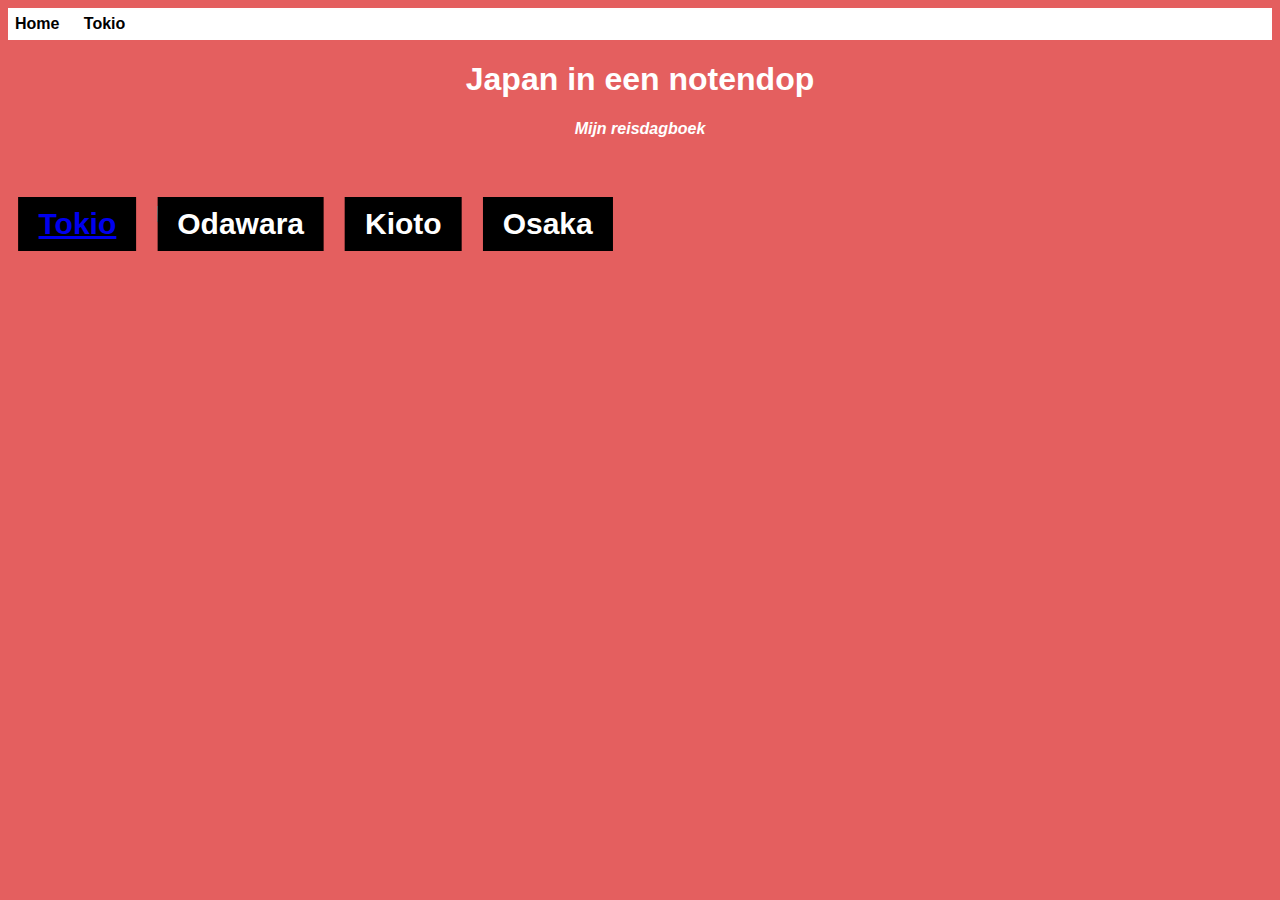
==== index.html @ ecdbeb59 "Add files via upload" ====
<!DOCTYPE html>
<html>

<head>
    <title>Japan in een notendop</title>
    <link href="style.css" rel="stylesheet">
</head>

<body>

    <ul class="navbar">
       <strong> <li><a href="index.html">Home</a></li> </strong>
       <strong> <li><a href="tokio.html">Tokio</a></li> </strong> 
    </ul>

    <center>
        <h1>Japan in een notendop</h1>
    </center>
    <h4>
        <center ><em> Mijn reisdagboek </em> </center>
    </h4>
    <br>
    <br>

   <div class="clm">
    <img src="img/fototokio.JPG" alt="Tokio" style="width: 100%;" />
    <div class="overlay-text">
        <a href="japan.html"><strong>Tokio</strong></a>
    </div>
</div>


        <div class="clm">
            <img src="img/fotoodawara.png" alt="Odawara" style="width: 100%;" />
            <div class="overlay-text"><strong>Odawara</strong></div>
        </div>
        <div class="clm">
            <img src="img/fotokioto.JPG" alt="Kioto" style="width: 100%;" />
            <div class="overlay-text"><strong>Kioto</strong></div>
        </div>
        <div class="clm">
            <img src="img/fotoosaka.JPG" alt="Osaka" style="width: 100%;" />
            <div class="overlay-text"><strong>Osaka</strong></div>
        </div>
    </div>

</body>
---- style.css ----
body{
    .navbar {
        list-style-type: none;
        margin: 0;
        padding: 0.55%;
        background-color:white;
    }
    
    .navbar li {
        display: inline;
        margin-right: 20px; 
    }
    
    .navbar li a {
        text-decoration: none;
        color: black;
    }
    
    .navbar li a:hover {
        text-decoration: underline; color: red;
    }


    background: rgb(228, 95, 95);
    box-sizing:border-box;
    font-family:'Gill Sans', 'Gill Sans MT', Calibri, 'Trebuchet MS', sans-serif;
    color: white;
    justify-content: center;
}


.clm{
    float: left;
    max-width: 23.5%;
    padding: 10.5px;  
    
}

.overlay-text{
position:relative;
color: white;
font-family: 'Gill Sans', 'Gill Sans MT', Calibri, 'Trebuchet MS', sans-serif;
bottom: 50%; 
left: 50%; 
transform: translate(-50%, -50%); 
background-color: #000000; 
padding: 10px 20px; 
font-size: 30px; 
text-align: center;

}
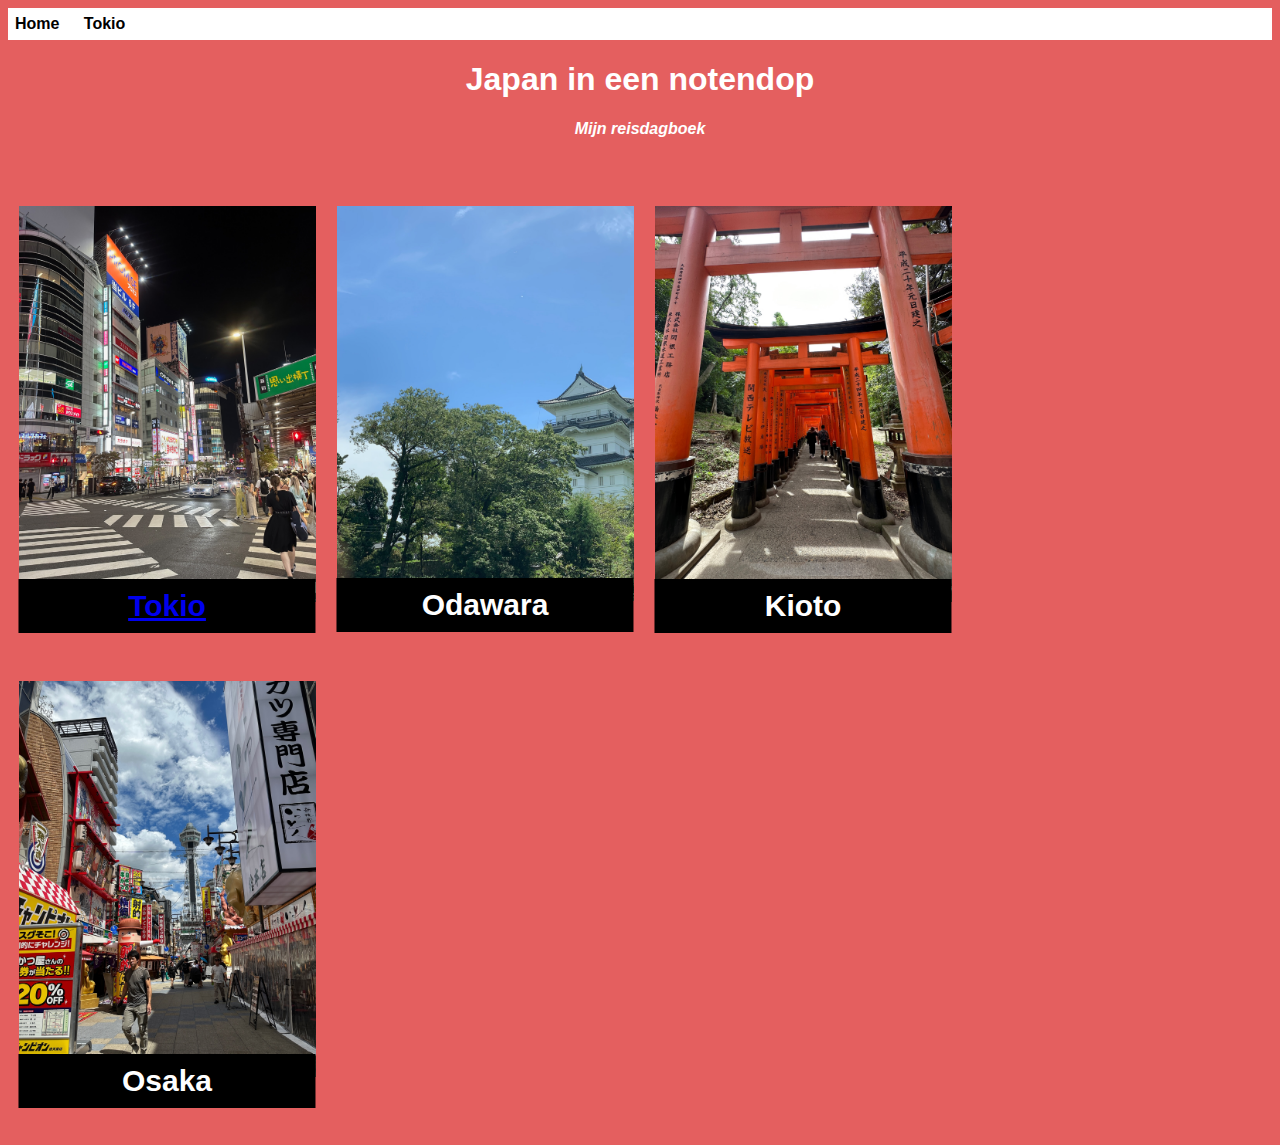
==== commit d541dea7: "Update index.html" ====
--- a/index.html
+++ b/index.html
@@ -23,7 +23,7 @@
     <br>
 
    <div class="clm">
-    <img src="img/fototokio.JPG" alt="Tokio" style="width: 100%;" />
+    <img src="fototokio.JPG" alt="Tokio" style="width: 100%;" />
     <div class="overlay-text">
         <a href="japan.html"><strong>Tokio</strong></a>
     </div>
@@ -31,15 +31,15 @@
 
 
         <div class="clm">
-            <img src="img/fotoodawara.png" alt="Odawara" style="width: 100%;" />
+            <img src="fotoodawara.png" alt="Odawara" style="width: 100%;" />
             <div class="overlay-text"><strong>Odawara</strong></div>
         </div>
         <div class="clm">
-            <img src="img/fotokioto.JPG" alt="Kioto" style="width: 100%;" />
+            <img src="fotokioto.JPG" alt="Kioto" style="width: 100%;" />
             <div class="overlay-text"><strong>Kioto</strong></div>
         </div>
         <div class="clm">
-            <img src="img/fotoosaka.JPG" alt="Osaka" style="width: 100%;" />
+            <img src="fotoosaka.JPG" alt="Osaka" style="width: 100%;" />
             <div class="overlay-text"><strong>Osaka</strong></div>
         </div>
     </div>
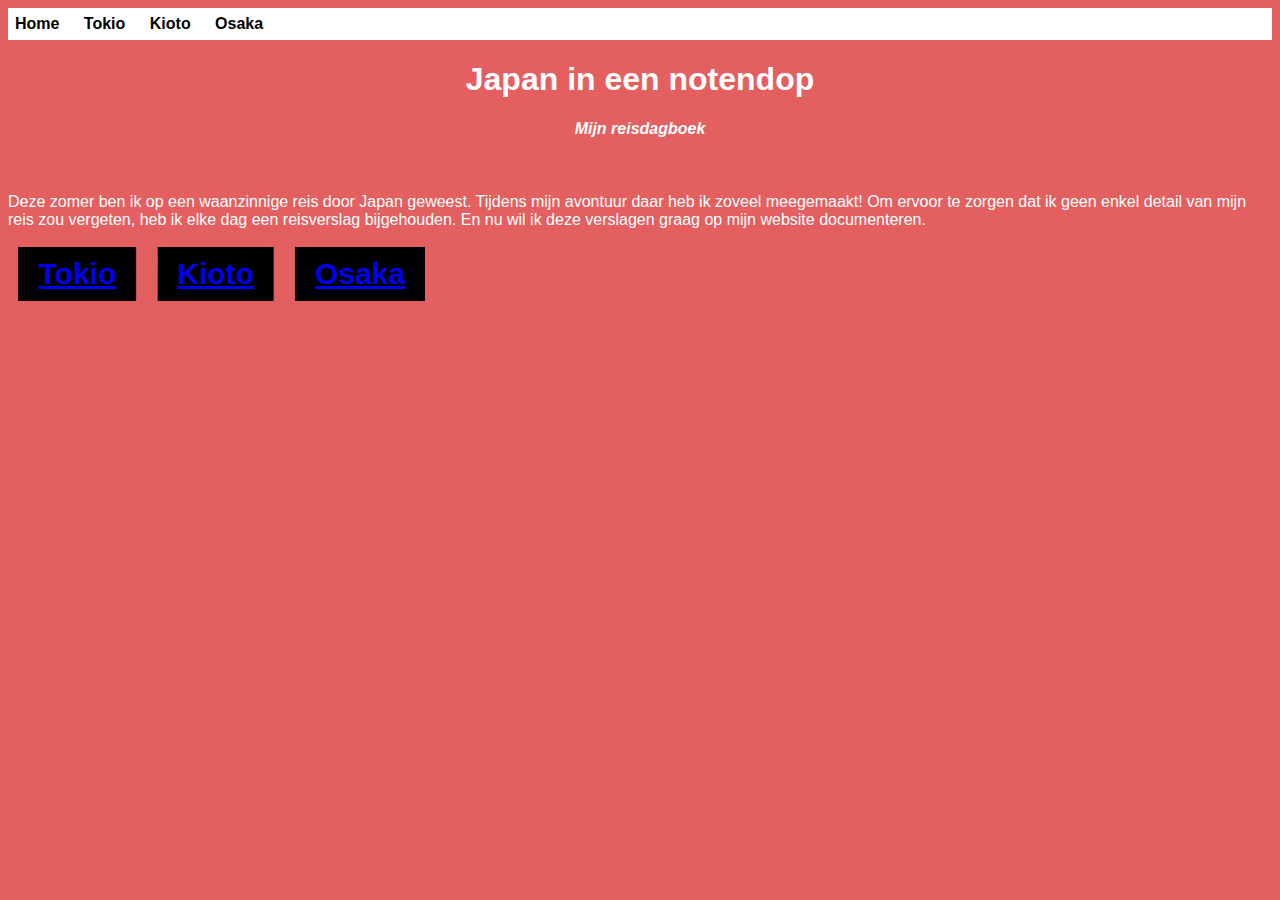
==== commit 2c1510f0: "Update index.html" ====
--- a/index.html
+++ b/index.html
@@ -11,6 +11,8 @@
     <ul class="navbar">
        <strong> <li><a href="index.html">Home</a></li> </strong>
        <strong> <li><a href="tokio.html">Tokio</a></li> </strong> 
+       <strong> <li><a href="kioto.html">Kioto</a></li> </strong> 
+       <strong> <li><a href="osaka.html">Osaka</a></li> </strong> 
     </ul>
 
     <center>
@@ -20,27 +22,29 @@
         <center ><em> Mijn reisdagboek </em> </center>
     </h4>
     <br>
-    <br>
+
+    <p> Deze zomer ben ik op een waanzinnige reis door Japan geweest. Tijdens mijn avontuur daar heb ik zoveel meegemaakt! Om ervoor te zorgen dat ik geen enkel detail van mijn reis zou vergeten, heb ik elke dag een reisverslag bijgehouden. En nu wil ik deze verslagen graag op mijn website documenteren.</p>
 
    <div class="clm">
-    <img src="fototokio.JPG" alt="Tokio" style="width: 100%;" />
+    <img src="img/fototokio.JPG" alt="Tokio" style="width: 100%;" />
     <div class="overlay-text">
-        <a href="japan.html"><strong>Tokio</strong></a>
+        <a href="tokio.html"><strong>Tokio</strong></a>
     </div>
 </div>
 
+       
+        <div class="clm">
+            <img src="img/fotokioto.JPG" alt="Kioto" style="width: 100%;" />
+            <div class="overlay-text">
+            <a href="kioto.html"><strong>Kioto</strong></a>
+            </div>
+        </div>
 
         <div class="clm">
-            <img src="fotoodawara.png" alt="Odawara" style="width: 100%;" />
-            <div class="overlay-text"><strong>Odawara</strong></div>
-        </div>
-        <div class="clm">
-            <img src="fotokioto.JPG" alt="Kioto" style="width: 100%;" />
-            <div class="overlay-text"><strong>Kioto</strong></div>
-        </div>
-        <div class="clm">
-            <img src="fotoosaka.JPG" alt="Osaka" style="width: 100%;" />
-            <div class="overlay-text"><strong>Osaka</strong></div>
+            <img src="img/fotoosaka.JPG" alt="Osaka" style="width: 100%;" />
+            <div class="overlay-text">
+            <a href="osaka.html"><strong>Osaka</strong></a>
+            </div>
         </div>
     </div>
 
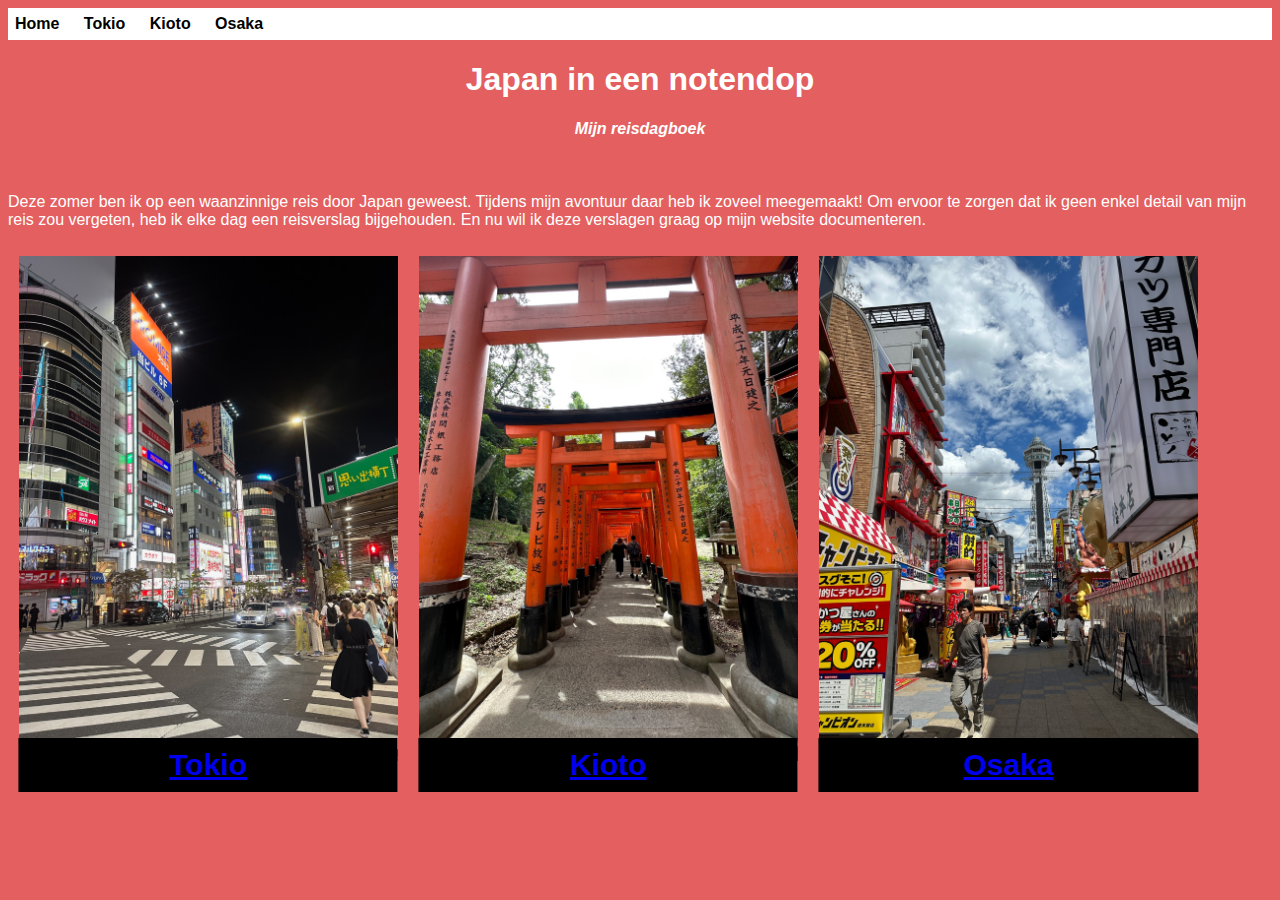
==== commit 8346c596: "Update index.html" ====
--- a/index.html
+++ b/index.html
@@ -26,7 +26,7 @@
     <p> Deze zomer ben ik op een waanzinnige reis door Japan geweest. Tijdens mijn avontuur daar heb ik zoveel meegemaakt! Om ervoor te zorgen dat ik geen enkel detail van mijn reis zou vergeten, heb ik elke dag een reisverslag bijgehouden. En nu wil ik deze verslagen graag op mijn website documenteren.</p>
 
    <div class="clm">
-    <img src="img/fototokio.JPG" alt="Tokio" style="width: 100%;" />
+    <img src="fototokio.JPG" alt="Tokio" style="width: 100%;" />
     <div class="overlay-text">
         <a href="tokio.html"><strong>Tokio</strong></a>
     </div>
@@ -34,14 +34,14 @@
 
        
         <div class="clm">
-            <img src="img/fotokioto.JPG" alt="Kioto" style="width: 100%;" />
+            <img src="fotokioto.JPG" alt="Kioto" style="width: 100%;" />
             <div class="overlay-text">
             <a href="kioto.html"><strong>Kioto</strong></a>
             </div>
         </div>
 
         <div class="clm">
-            <img src="img/fotoosaka.JPG" alt="Osaka" style="width: 100%;" />
+            <img src="fotoosaka.JPG" alt="Osaka" style="width: 100%;" />
             <div class="overlay-text">
             <a href="osaka.html"><strong>Osaka</strong></a>
             </div>
--- a/style.css
+++ b/style.css
@@ -31,8 +31,10 @@
 
 .clm{
     float: left;
-    max-width: 23.5%;
-    padding: 10.5px;  
+    max-width: 30%;
+    padding: 10.5px;
+    justify-content: center;
+    align-items: center; 
     
 }
 
@@ -50,3 +52,8 @@
 
 }
 
+.clm a:hover{
+    text-decoration: underline; color: red;
+}
+
+
